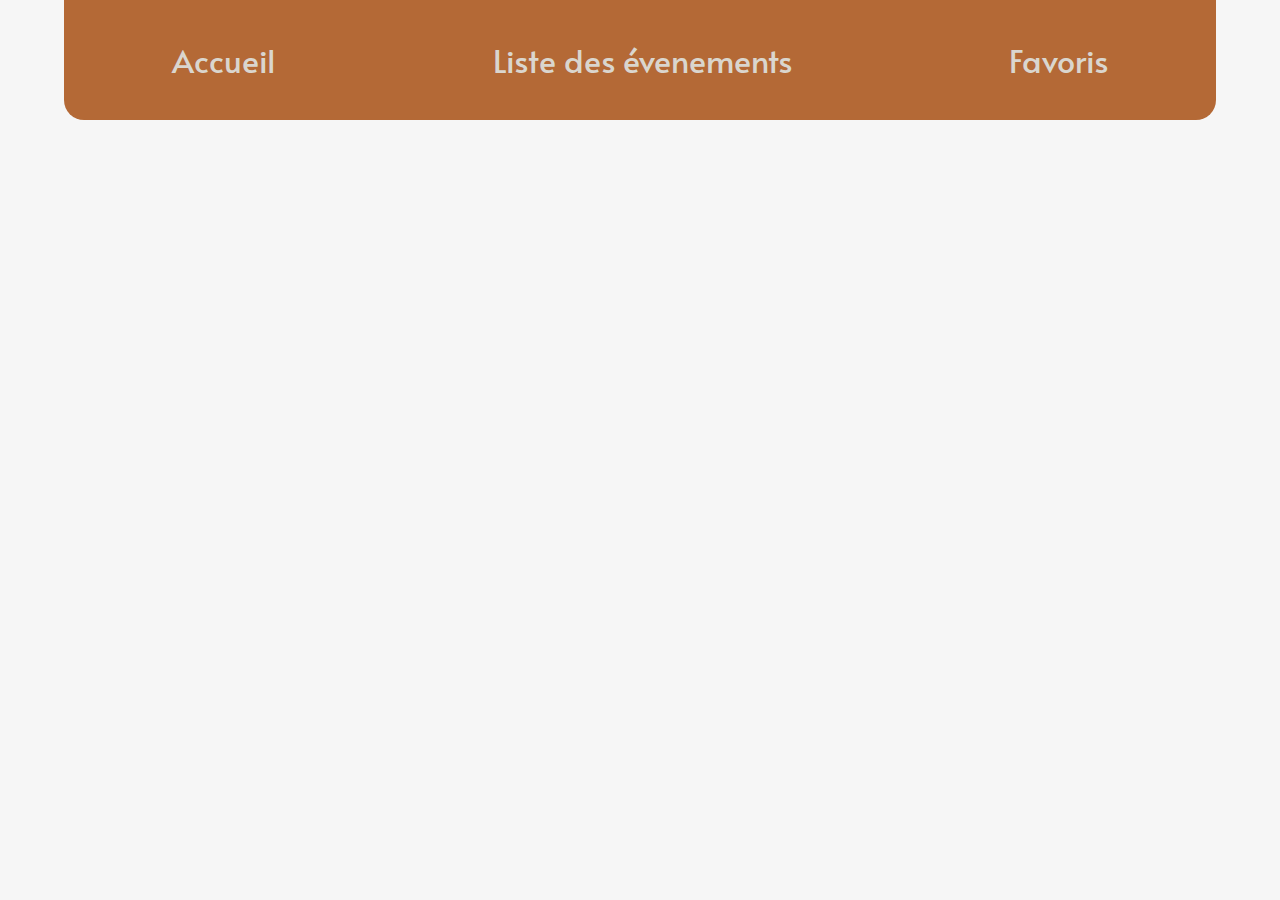
==== event.html @ 659ab5e4 "mise en forme des 3 pages + responsive-design" ====
<html lang="fr">

    <head>

        <meta charset="utf-8">
        <meta name="viewport" content="width=device-width, initial-scale=1.0">
        <meta http-equiv="X-UA-Compatible" content="ie=edge">
        <title>EventsParis - Accueil</title>

        <!-- déclaration du style css -->

        <link rel="stylesheet" href="css/style.css">

        <!-- déclaration des polices d'écriture -->

        <link href="https://fonts.googleapis.com/css?family=Alata|Montserrat&display=swap" rel="stylesheet">

    </head>

    <body>

        <header>

            <!-- menu de navigation -->

            <nav>

                <li><a href="index.html">Accueil</a></li>
                <li><a href="search.html">Liste des évenements</a></li>
                <li><a href="favorites.html">Favoris</a></li>

            </nav> 

        </header>

        <main>

            
            <h1></h1>

            <section></section>

            <aside></aside>
            

        </main>

        <!-- import du script de jquery et du script personnalisé -->

        <script src="script/jquery.min.js"></script>

        <script src="script/event.js"></script>

    </body>
    
</html>
---- css/style.css ----
body {
    margin: 0 auto;
    background-color: #f6f6f6;
}

/*********  HEADER  ***********/

header {
    display: flex;
    align-items: center;
    margin: 0 auto;
    margin-bottom: 2%;
    width: 90%;
    height: 120px;
    background-color: #b46936;
    border-radius: 0 0 20px 20px;
}

nav {
    display: flex;
    justify-content: space-around;
    width: 100%;
}

li {
    list-style: none;
}

li a {
    color: #dad6ce;
    text-decoration: none;
    font-size: 2em;
}

li a:hover {
    color: #bc9e70;
}

/******* MAIN *********/

main {
    margin: 0 auto;
    width: 90%;
}

section {
    margin-bottom: 2%;
}

h1, h2, a {
    font-family: 'Alata', sans-serif;
}

h1, h2 {
    font-size: 2.5em;
}

p, label, input {
    font-family: 'Montserrat', sans-serif;
    font-size: 1em;
}


#last-event {
    display: flex;
    justify-content: center;
    align-items: center;
}

/****** COMMON  ********/

#results, #favorites-selection {
    display: flex;
    justify-content: flex-start;
    align-items: center;
    flex-wrap: wrap;
}

/***** SEARCH ******/

form {
    display: flex;
    justify-content: space-around;
    align-items: center;
}



.button {
    padding: 5px;
    height: 40px;
    border-radius: 3px;
    cursor: pointer;
    text-align: center;
    border: none;
    background-color: #1e1f1f;
    color: white;
}

#name {
    width: 50%;
    height: 40px;
}

.event {
    display: flex;
    flex-direction: column;
    justify-content: space-between;
    margin: 2%;
    padding-bottom: 1.5%;
    background-color: #bc9e70;
    width: 25%;
    height: 500px;
    text-decoration: none;
    cursor: pointer;
}

.event-image {
    width: 100%;
    height: auto;
}

.event-name {
    margin: 0 auto;
    color: blueviolet;
}

.event-date-start {
    margin: 0 auto;
}

.event-short-description {
    font-style: italic;
}

.heart {
    margin: 0 auto;
    width: 40%;
    height: 30px;
    border-radius: 5px;
    cursor: pointer;
}

.unselected {
    color: red;
    border: 2px red solid;
    background-color: white;
}

.selected {
    color: white;
    background-color: red;
    border: 2px white solid;
}

/*****   FAVORITES      **************/

#favorites-main {
    display: flex;
    align-items: center;
}

#clear-button {
    margin-left: 5%;
    padding: 1%;
    background-color: red;
    border-radius: 10px;
    color: #dad6ce;
    font-size: 1.5em;
    border: none;
    cursor: pointer;
}

/********  MEDIA QUERIES      **************/

@media screen and (max-width: 1200px) {

   .event {
       width: 30%;
       height: 375px;
   }

}

@media screen and (max-width: 900px) {

    .event {
        width: 40%;
    }

    .event-short-description {
        font-size: 0.9em;
        overflow: hidden;
    }

    .button {
        height: 30px;
        width: 20%;
    }

}

@media screen and (max-width: 600px) {

    header {
        width: 100%;
        height: 180px;
    }

    nav {
        flex-direction: column;
        justify-content: space-around;
        align-items: center;
    }

    form {
        flex-direction: column;
        justify-content: space-around;
        align-items: center;
    }

    #name {
        margin-top: 2%;
        margin-bottom: 2%;
        width: 80%;
    }

    .button {
        height: 50px;
        width: 50%;
    }

    .event {
        width: 70%;
    }

    #favorites-main {
        display: flex;
        flex-direction: column;
        align-items: center;
        margin-bottom: 3%;
    }

    #clear-button {
        margin-left: 0%;
        padding: 4%;
        width: 80%;
    }

}
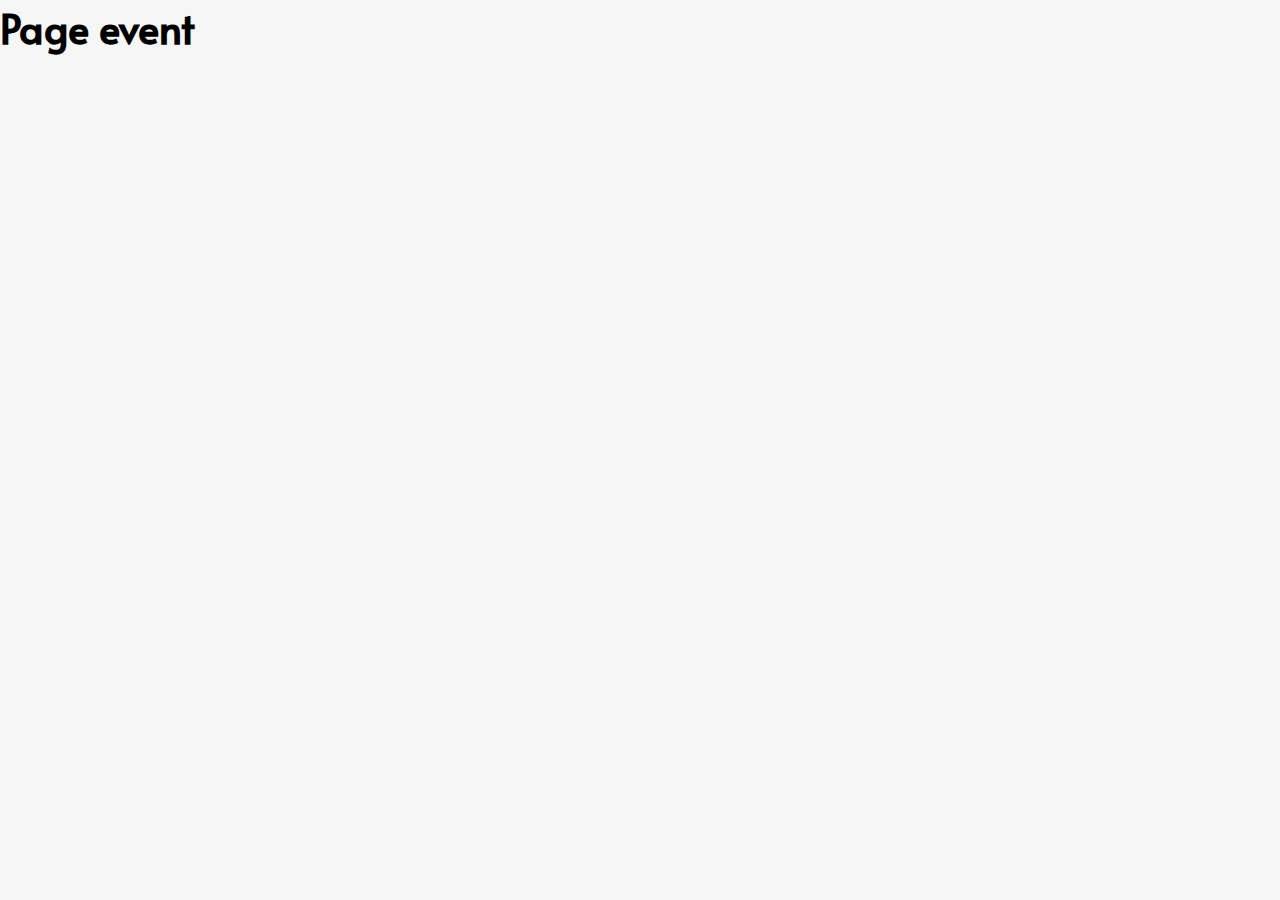
==== commit afcb9d37: "le clic sur un événement affiche l'identifiant de cet événement dans le <main> de la page" ====
--- a/event.html
+++ b/event.html
@@ -19,31 +19,13 @@
 
     <body>
 
-        <header>
+            
+        <h1>Page event</h1>
 
-            <!-- menu de navigation -->
+        <section></section>
 
-            <nav>
-
-                <li><a href="index.html">Accueil</a></li>
-                <li><a href="search.html">Liste des évenements</a></li>
-                <li><a href="favorites.html">Favoris</a></li>
-
-            </nav> 
-
-        </header>
-
-        <main>
-
+        <aside></aside>
             
-            <h1></h1>
-
-            <section></section>
-
-            <aside></aside>
-            
-
-        </main>
 
         <!-- import du script de jquery et du script personnalisé -->
 
--- a/css/style.css
+++ b/css/style.css
@@ -71,7 +71,7 @@
 
 #results, #favorites-selection {
     display: flex;
-    justify-content: flex-start;
+    justify-content: center;
     align-items: center;
     flex-wrap: wrap;
 }
